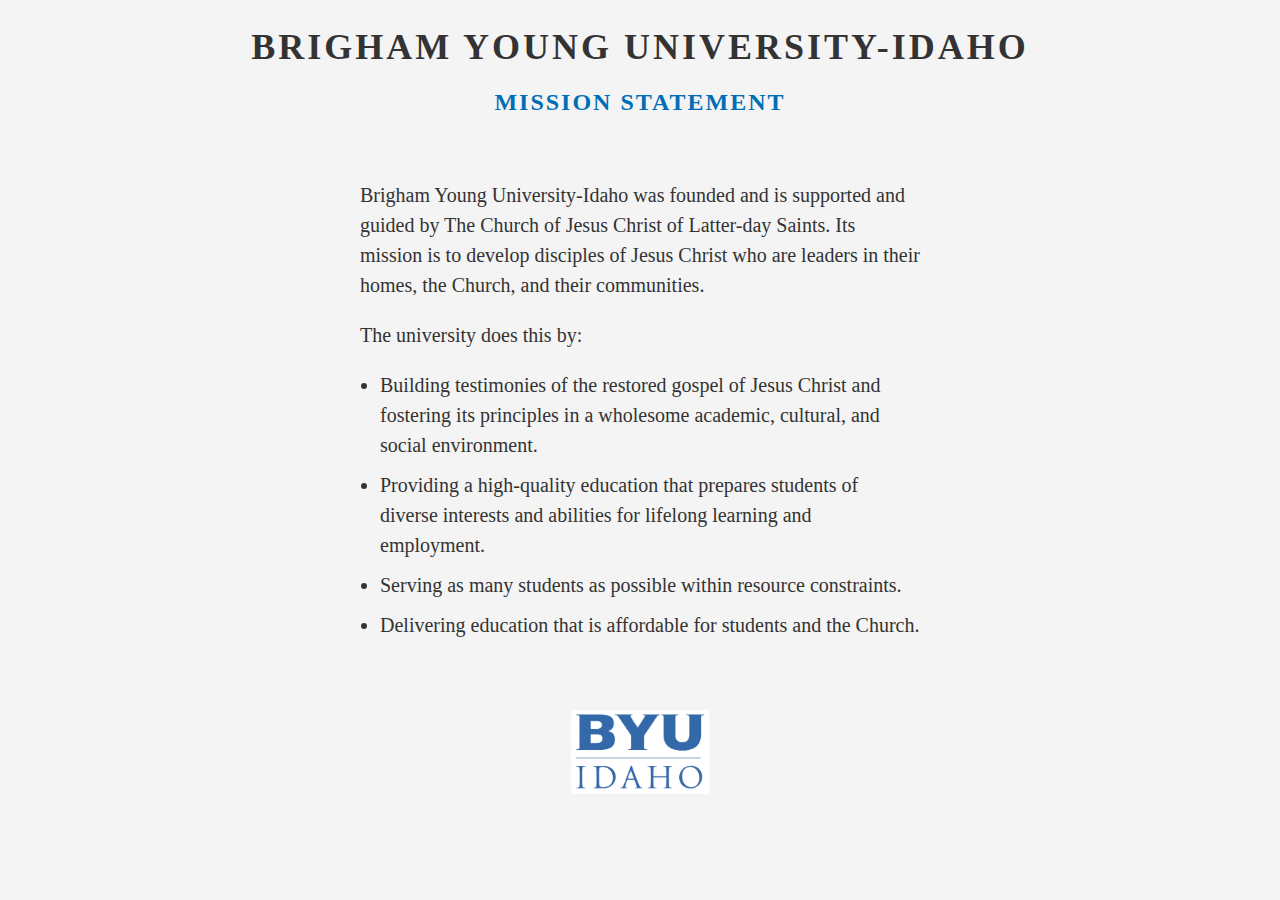
==== mission/index.html @ 54595c3a "Beginnings of WDD131 Class" ====
<!DOCTYPE html>
<html lang="en">
<head>
    <meta charset="UTF-8">
    <meta name="viewport" content="width=device-width, initial-scale=1.0">
    <title>Mission Statement</title>
    <script src="script/"></script>
    <link rel="stylesheet" href="styles/styles.css">

</head>
<body>
    <header>
        <h1>Brigham Young University-Idaho</h1>
        <h2>Mission Statement</h2>
    </header>
    
    <main>
        <section>
            <p>Brigham Young University-Idaho was founded and is supported and guided by The Church of Jesus Christ of Latter-day Saints. Its mission is to develop disciples of Jesus Christ who are leaders in their homes, the Church, and their communities.</p>
            <p>The university does this by:</p>
            <ul>
                <li>Building testimonies of the restored gospel of Jesus Christ and fostering its principles in a wholesome academic, cultural, and social environment.</li>
                <li>Providing a high-quality education that prepares students of diverse interests and abilities for lifelong learning and employment.</li>
                <li>Serving as many students as possible within resource constraints.</li>
                <li>Delivering education that is affordable for students and the Church.</li>
            </ul>
        </section>
    </main>
    
     <footer>
        <img src="images/byui-logo_blue.png" alt="BYUI Logo" id="logo">
    </footer>
</body>
    
</html>
---- mission/styles/styles.css ----
* {
    margin: 0;
    padding: 0;
    box-sizing: border-box;
}


body {
    font-family: 'Times New Roman', serif;
    font-size: 20px;
    line-height: 1.5;
    background-color: #f4f4f4;
    color: #333;
    margin: 20px;
}


main {
    display: flex;
    justify-content: center;
}

section {
    max-width: 600px;
    width: 100%;
    margin: 0 auto;
    padding: 20px;
}


header {
    text-align: center;
    margin-bottom: 40px;
}

header h1 {
    font-size: 36px;
    text-transform: uppercase;
    letter-spacing: 3px;
}

header h2 {
    font-size: 24px;
    color: #006EB6;
    margin-top: 10px;
    text-transform: uppercase;
    letter-spacing: 2px;
}


p {
    margin-bottom: 20px;
}

ul {
    margin-left: 20px;
}

ul li {
    margin-bottom: 10px;
}


footer {
    text-align: center;
    margin-top: 40px;
}

#logo {
    width: 150px; 
    display: block;
    margin: 0 auto;
}
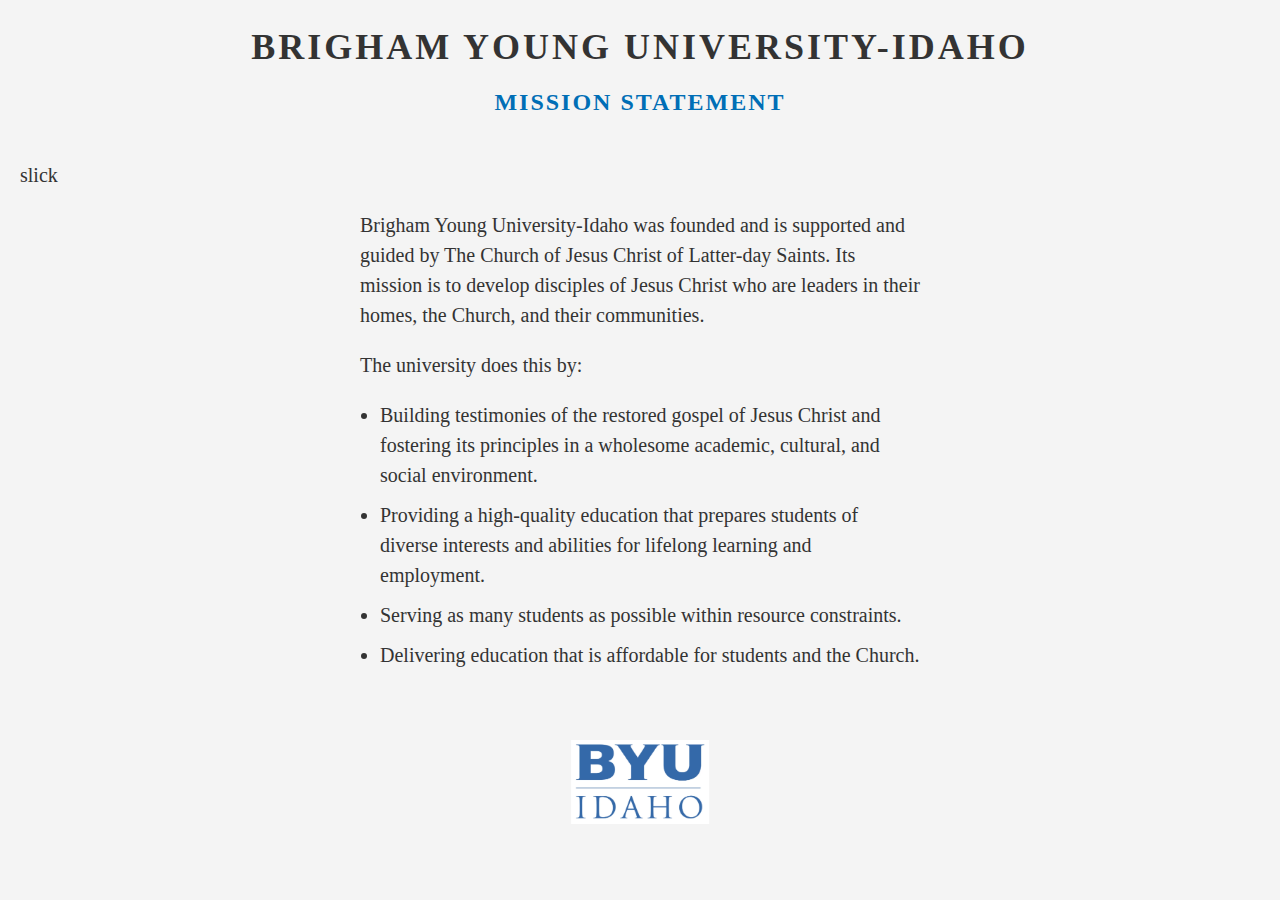
==== commit 2ff5fb63: "testing" ====
--- a/mission/index.html
+++ b/mission/index.html
@@ -13,7 +13,7 @@
         <h1>Brigham Young University-Idaho</h1>
         <h2>Mission Statement</h2>
     </header>
-    
+    slick
     <main>
         <section>
             <p>Brigham Young University-Idaho was founded and is supported and guided by The Church of Jesus Christ of Latter-day Saints. Its mission is to develop disciples of Jesus Christ who are leaders in their homes, the Church, and their communities.</p>
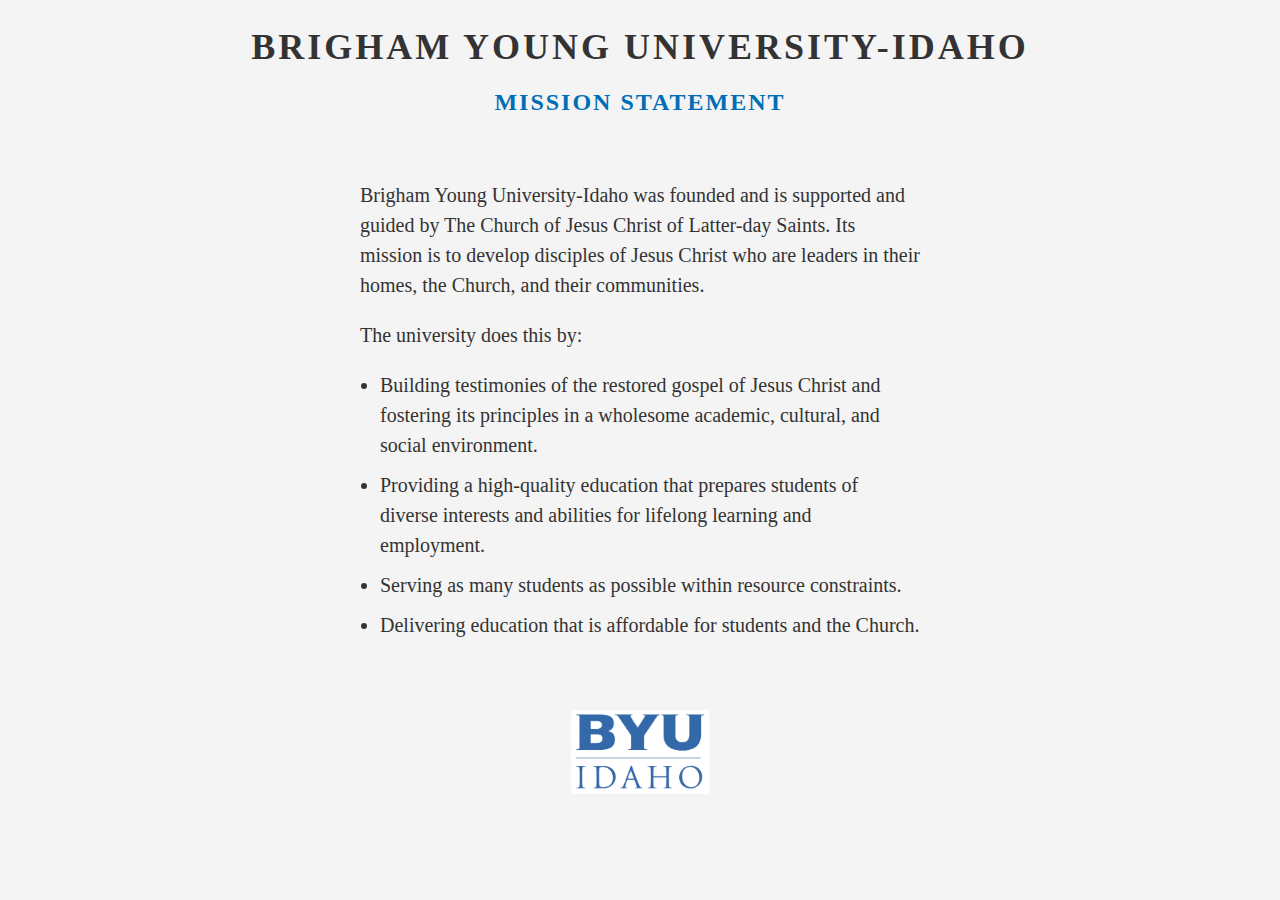
==== commit c30f3bcb: "fixing after test" ====
--- a/mission/index.html
+++ b/mission/index.html
@@ -13,7 +13,7 @@
         <h1>Brigham Young University-Idaho</h1>
         <h2>Mission Statement</h2>
     </header>
-    slick
+    
     <main>
         <section>
             <p>Brigham Young University-Idaho was founded and is supported and guided by The Church of Jesus Christ of Latter-day Saints. Its mission is to develop disciples of Jesus Christ who are leaders in their homes, the Church, and their communities.</p>
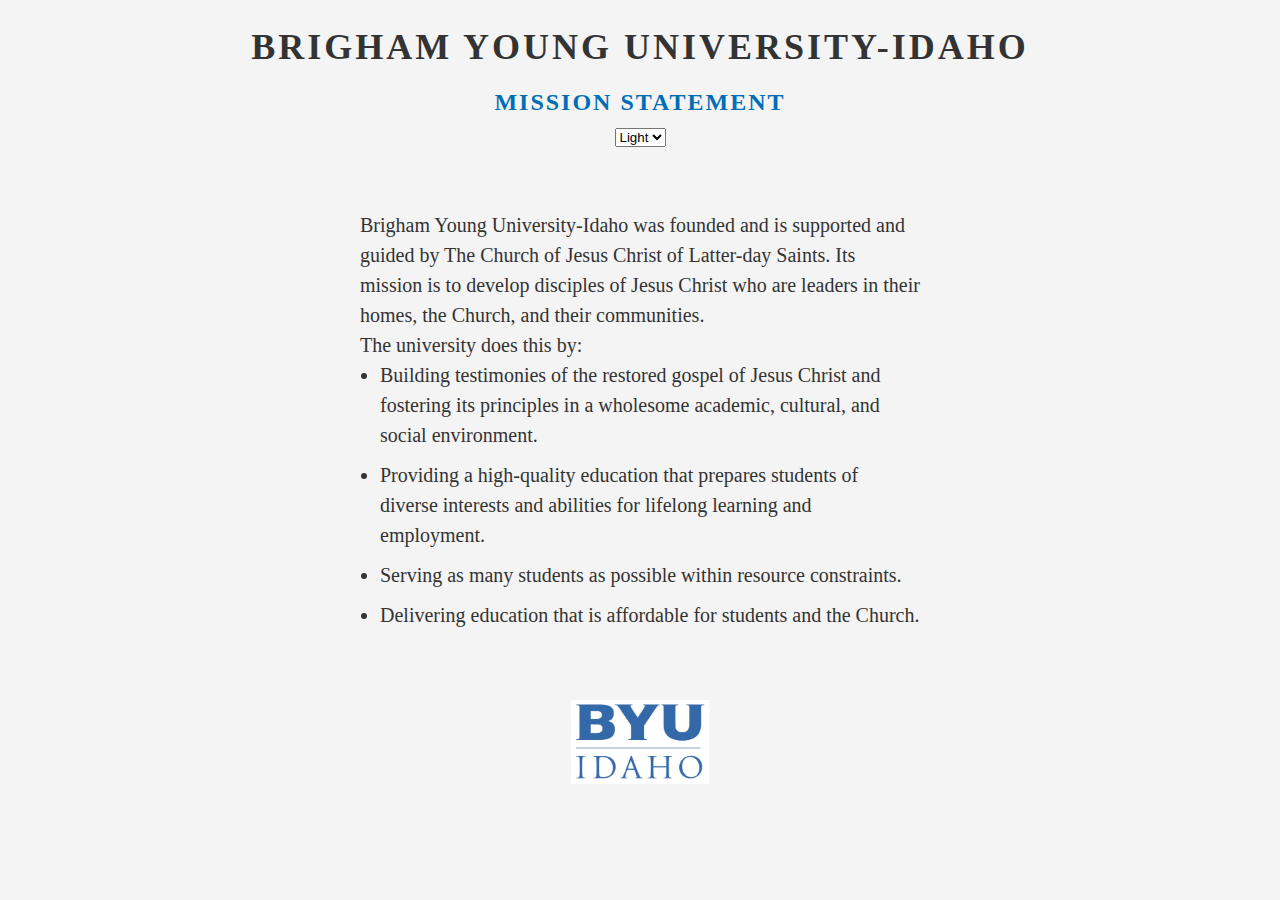
==== commit ac5602dc: "dark mode" ====
--- a/mission/index.html
+++ b/mission/index.html
@@ -4,14 +4,20 @@
     <meta charset="UTF-8">
     <meta name="viewport" content="width=device-width, initial-scale=1.0">
     <title>Mission Statement</title>
-    <script src="script/"></script>
+    <script src="scripts/mission.js" defer></script>
     <link rel="stylesheet" href="styles/styles.css">
-
+    
+    
 </head>
 <body>
     <header>
         <h1>Brigham Young University-Idaho</h1>
         <h2>Mission Statement</h2>
+        
+        <select id="theme-selector">
+            <option value="light">Light</option>
+            <option value="dark">Dark</option>
+        </select>
     </header>
     
     <main>
@@ -27,9 +33,11 @@
         </section>
     </main>
     
-     <footer>
+    <footer>
         <img src="images/byui-logo_blue.png" alt="BYUI Logo" id="logo">
     </footer>
 </body>
-    
+
 </html>
+
+
--- a/mission/styles/styles.css
+++ b/mission/styles/styles.css
@@ -1,4 +1,3 @@
-
 * {
     margin: 0;
     padding: 0;
@@ -13,19 +12,7 @@
     background-color: #f4f4f4;
     color: #333;
     margin: 20px;
-}
-
-
-main {
-    display: flex;
-    justify-content: center;
-}
-
-section {
-    max-width: 600px;
-    width: 100%;
-    margin: 0 auto;
-    padding: 20px;
+    transition: background-color 0.5s, color 0.5s;
 }
 
 
@@ -48,9 +35,16 @@
     letter-spacing: 2px;
 }
 
+main {
+    display: flex;
+    justify-content: center;
+}
 
-p {
-    margin-bottom: 20px;
+section {
+    max-width: 600px;
+    width: 100%;
+    margin: 0 auto;
+    padding: 20px;
 }
 
 ul {
@@ -68,7 +62,18 @@
 }
 
 #logo {
-    width: 150px; 
+    width: 150px;
     display: block;
     margin: 0 auto;
 }
+
+
+.dark {
+    background-color: #333;
+    color: #fff;
+}
+
+.dark h2 {
+    color: #87CEEB; /* A lighter blue for better contrast */
+}
+
